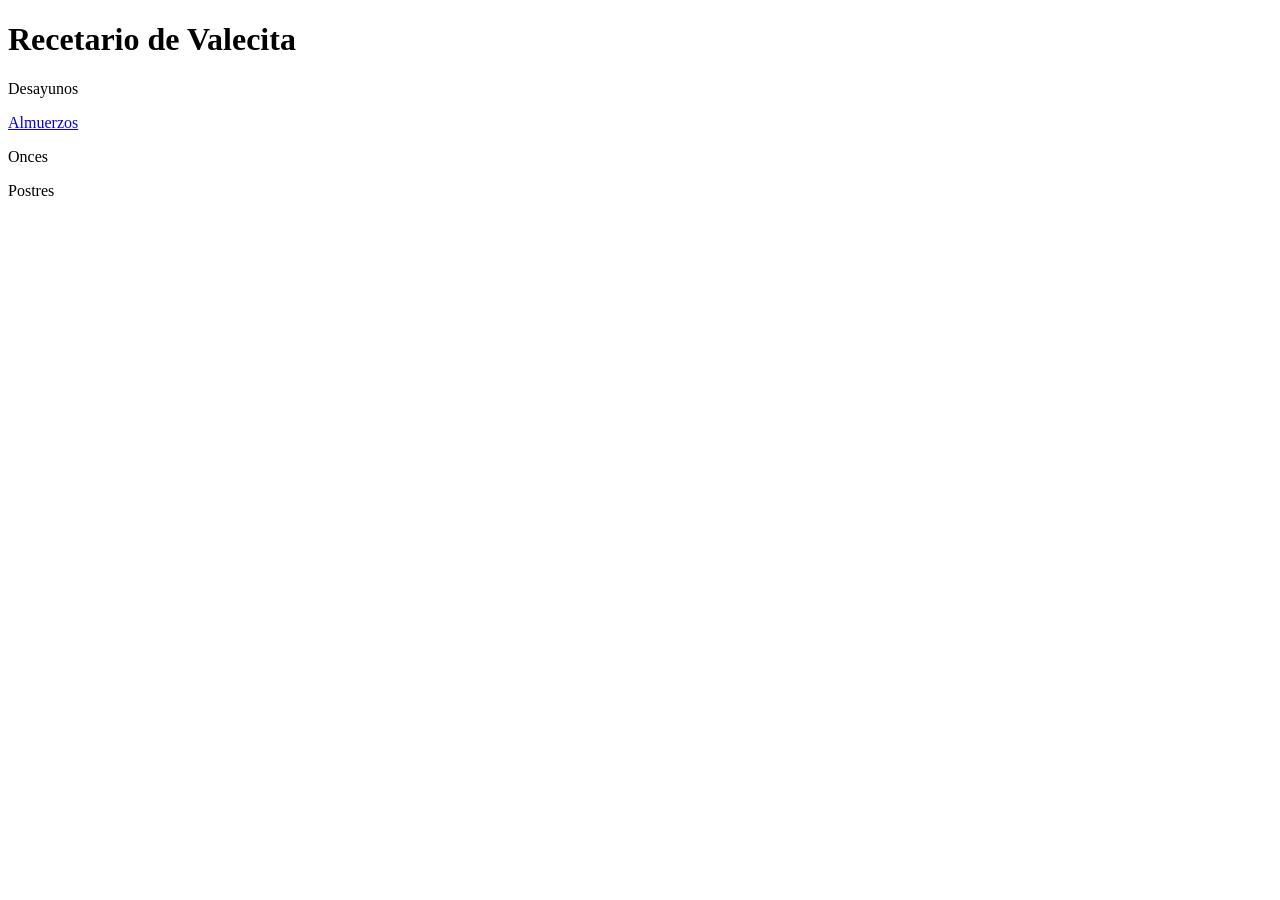
==== index.html @ d77bd70b "Primer commit pagina de recetas valecita" ====
<!DOCTYPE html>
<html lang="es">
<head>
    <meta charset="UTF-8">
    <meta name="viewport" content="width=device-width, initial-scale=1.0">
    <title>Recetas de Valecita</title>
</head>
<body>
    <h1>Recetario de Valecita</h1>
    <p>Desayunos</p>
    <p><a href="almuerzos.html">Almuerzos</a></p>
    <p>Onces</p>
    <p>Postres</p>

</body>
</html>
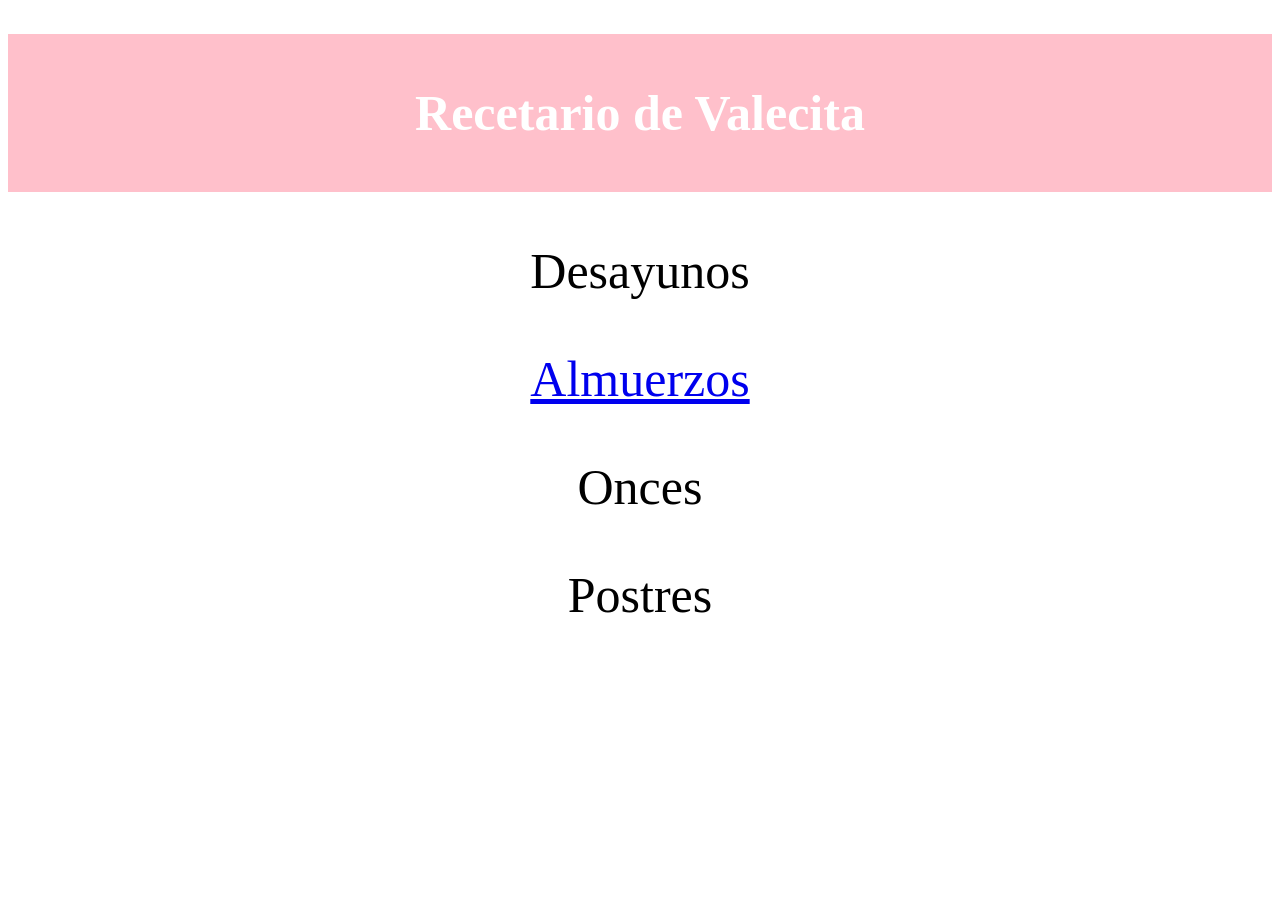
==== commit c1068134: "Ultimo commit cambios de ayer agregar apr de estilos en css" ====
--- a/index.html
+++ b/index.html
@@ -4,13 +4,14 @@
     <meta charset="UTF-8">
     <meta name="viewport" content="width=device-width, initial-scale=1.0">
     <title>Recetas de Valecita</title>
+    <link rel="stylesheet" href="styles.css">
 </head>
 <body>
-    <h1>Recetario de Valecita</h1>
-    <p>Desayunos</p>
-    <p><a href="almuerzos.html">Almuerzos</a></p>
-    <p>Onces</p>
-    <p>Postres</p>
+    <h1 class="titulo">Recetario de Valecita</h1>
+    <p class="tipos">Desayunos</p>
+    <p class="tipos"><a href="almuerzos.html">Almuerzos</a></p>
+    <p class="tipos">Onces</p>
+    <p class="tipos">Postres</p>
 
 </body>
 </html>
--- a/styles.css
+++ b/styles.css
@@ -0,0 +1,17 @@
+*{
+    text-align: center;
+}
+
+.titulo {
+    color: white;
+    background-color: pink;
+    text-align: center;
+    padding: 50px;
+    font-size: 50px;
+    font-weight: bold;
+}
+
+.tipos {
+    font-size: 50px;
+
+}
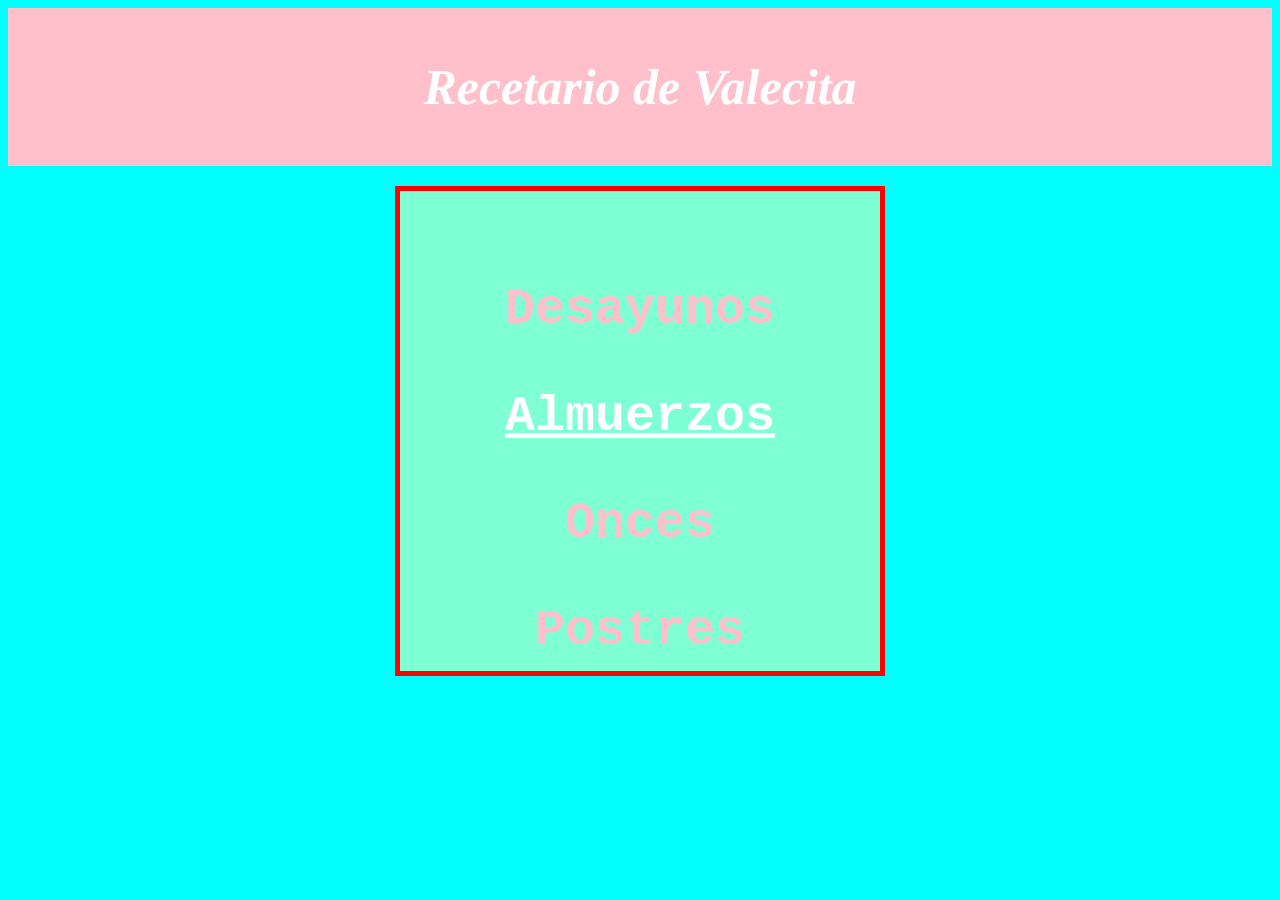
==== commit d5bf745a: "Agregar par de estilos , color de fondo div de tarjeta de tipos de comida, cambiar color de URLS" ====
--- a/index.html
+++ b/index.html
@@ -7,11 +7,13 @@
     <link rel="stylesheet" href="styles.css">
 </head>
 <body>
-    <h1 class="titulo">Recetario de Valecita</h1>
-    <p class="tipos">Desayunos</p>
-    <p class="tipos"><a href="almuerzos.html">Almuerzos</a></p>
-    <p class="tipos">Onces</p>
-    <p class="tipos">Postres</p>
-
+    <h1 class="titulo"><em><strong>Recetario de Valecita</strong></em></h1>
+    <div class="target">
+        
+        <p class="tipos">Desayunos</p>
+        <p class="tipos"><a href="almuerzos.html">Almuerzos</a></p>
+        <p class="tipos">Onces</p>
+        <p class="tipos">Postres</p>
+    </div>
 </body>
 </html>
--- a/styles.css
+++ b/styles.css
@@ -1,5 +1,9 @@
 *{
     text-align: center;
+}
+
+body{
+    background-color: aqua;
 }
 
 .titulo {
@@ -9,9 +13,28 @@
     padding: 50px;
     font-size: 50px;
     font-weight: bold;
+    margin: auto;
 }
 
 .tipos {
     font-size: 50px;
 
+}
+
+div{
+    color: pink;
+    font-weight: 800;
+    background-color: aquamarine;
+    font-family: 'Courier New', Courier, monospace;
+    margin: 20px auto;
+    width: 400px;
+    height: 400px;
+    border: 5px solid rgb(255, 0, 0);
+    padding: 40px;
+
+}
+
+a{
+    color: white;
+
 }
